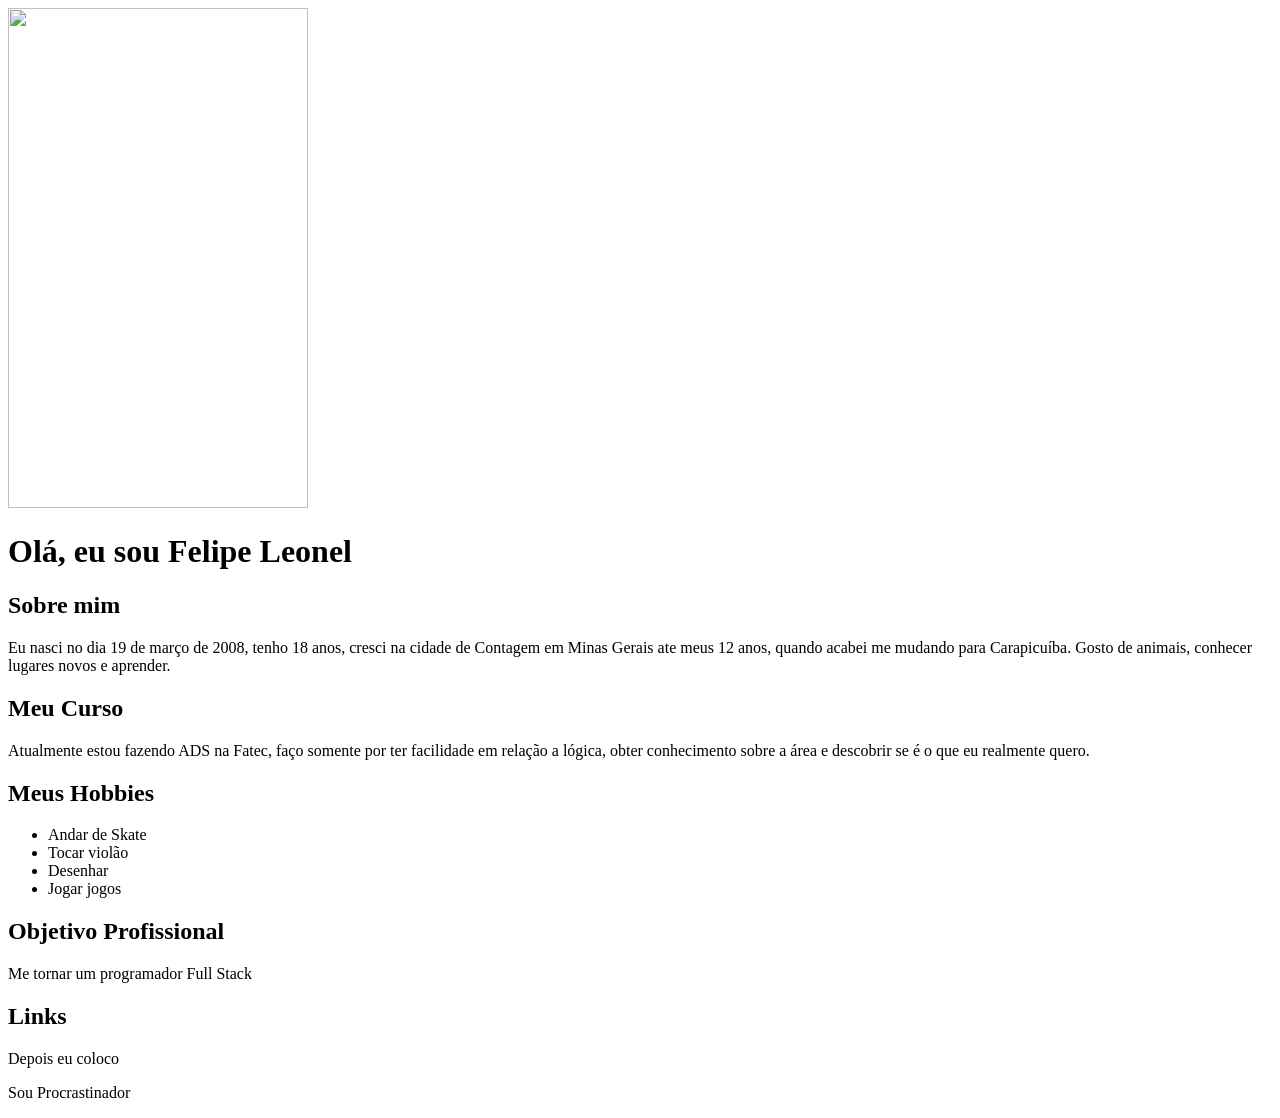
==== index.html @ 979fa606 "Create index.html" ====
<!DOCTYPE html>

<html>

<head>

    <title>Página do Felipe Leonel</title>
    <img src="https://encrypted-tbn0.gstatic.com/images?q=tbn:ANd9GcSk81tyux00S9RuD9ZahwK11BOEL1E3l5hMPpyELHJ2Ccng5kSy9izWczs&s=10" alt="" width="300" height="500">

</head>

<body>
    
    <h1>Olá, eu sou Felipe Leonel</h1>

    <h2>Sobre mim</h2>
    <p>Eu nasci no dia 19 de março de 2008, tenho 18 anos, cresci na cidade de Contagem em Minas Gerais ate meus 12 anos, quando acabei me mudando para Carapicuíba. Gosto de animais, conhecer lugares novos e aprender.</p>

    <h2>Meu Curso</h2>
    <p>Atualmente estou fazendo ADS na Fatec, faço somente por ter facilidade em relação a lógica, obter conhecimento sobre a área e descobrir se é o que eu realmente quero.</p>

    <h2>Meus Hobbies</h2>
    <ul>
        <li>Andar de Skate</li>
        <li>Tocar violão</li>
        <li>Desenhar</li>
        <li>Jogar jogos</li>
    </ul>

    <h2>Objetivo Profissional</h2>
    <p>Me tornar um programador Full Stack</p>

    <h2>Links</h2>
    <p>Depois eu coloco</p>
    <p>Sou Procrastinador</p>

</body>

</html>
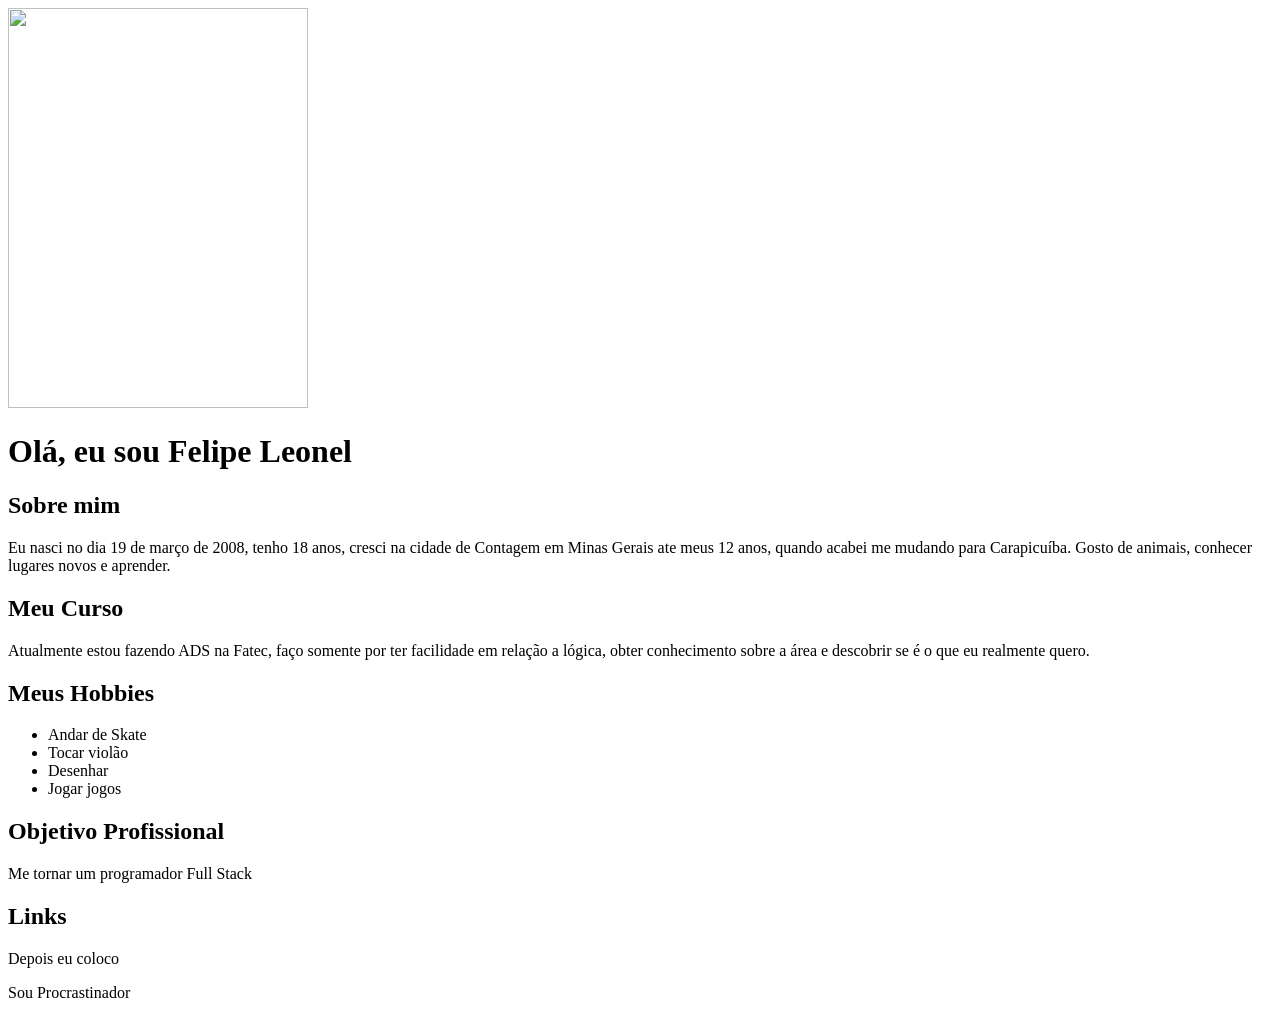
==== commit fbdda79d: "Update index.html" ====
--- a/index.html
+++ b/index.html
@@ -5,7 +5,7 @@
 <head>
 
     <title>Página do Felipe Leonel</title>
-    <img src="https://encrypted-tbn0.gstatic.com/images?q=tbn:ANd9GcSk81tyux00S9RuD9ZahwK11BOEL1E3l5hMPpyELHJ2Ccng5kSy9izWczs&s=10" alt="" width="300" height="500">
+    <img src="https://encrypted-tbn0.gstatic.com/images?q=tbn:ANd9GcSk81tyux00S9RuD9ZahwK11BOEL1E3l5hMPpyELHJ2Ccng5kSy9izWczs&s=10" alt="" width="300" height="400">
 
 </head>
 
